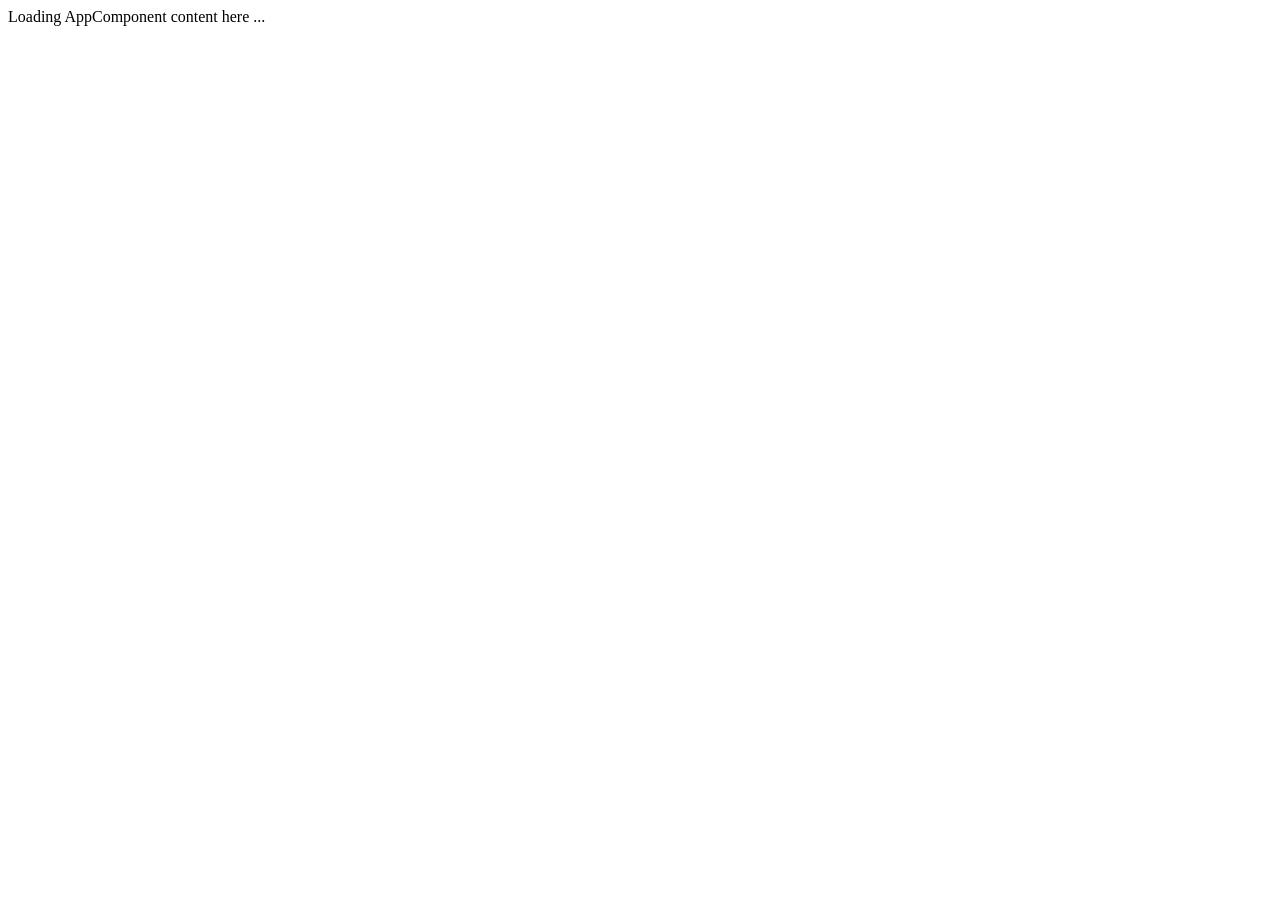
==== index.html @ 369a92f0 "init commit" ====
<!DOCTYPE html>
<html>
  <head>
    <title>Angular QuickStart</title>
    <meta charset="UTF-8">
    <meta name="viewport" content="width=device-width, initial-scale=1">
    <link rel="stylesheet" href="styles.css">

    <!-- Polyfill(s) for older browsers -->
    <script src="node_modules/core-js/client/shim.min.js"></script>

    <script src="node_modules/zone.js/dist/zone.js"></script>
    <script src="node_modules/reflect-metadata/Reflect.js"></script>
    <script src="node_modules/systemjs/dist/system.src.js"></script>

    <script src="systemjs.config.js"></script>
    <script>
      System.import('app').catch(function(err){ console.error(err); });
    </script>
  </head>

  <body>
    <my-app>Loading AppComponent content here ...</my-app>
  </body>
</html>
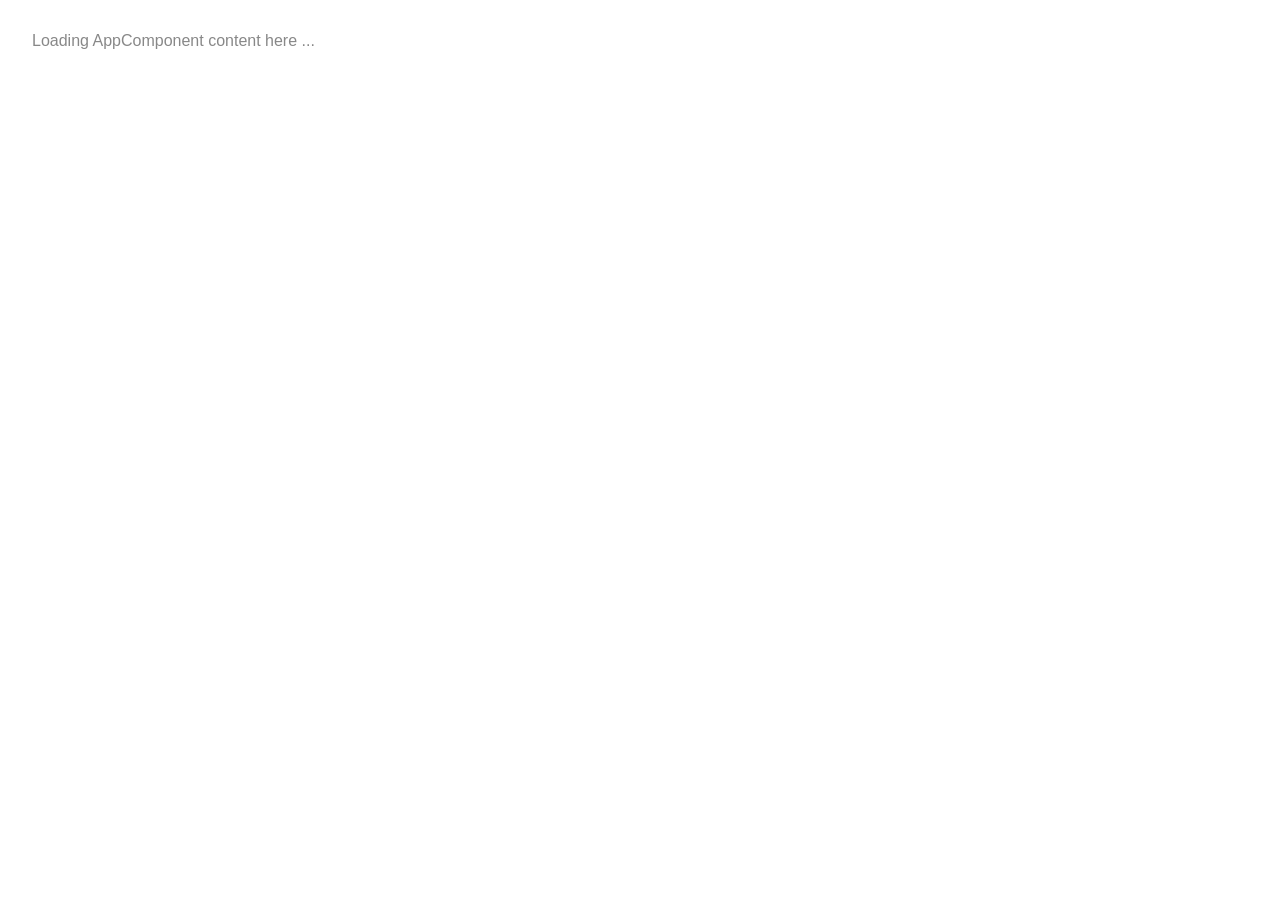
==== commit 9a82be46: "finish step 6 - routing" ====
--- a/index.html
+++ b/index.html
@@ -1,7 +1,8 @@
 <!DOCTYPE html>
 <html>
   <head>
-    <title>Angular QuickStart</title>
+    <base href="/">
+    <title>Tour Of Heroes</title>
     <meta charset="UTF-8">
     <meta name="viewport" content="width=device-width, initial-scale=1">
     <link rel="stylesheet" href="styles.css">
--- a/styles.css
+++ b/styles.css
@@ -0,0 +1,23 @@
+/* Master Styles */
+h1 {
+  color: #369;
+  font-family: Arial, Helvetica, sans-serif;
+  font-size: 250%;
+}
+h2, h3 {
+  color: #444;
+  font-family: Arial, Helvetica, sans-serif;
+  font-weight: lighter;
+}
+body {
+  margin: 2em;
+}
+body, input[text], button {
+  color: #888;
+  font-family: Cambria, Georgia;
+}
+/* . . . */
+/* everywhere else */
+* {
+  font-family: Arial, Helvetica, sans-serif;
+}
